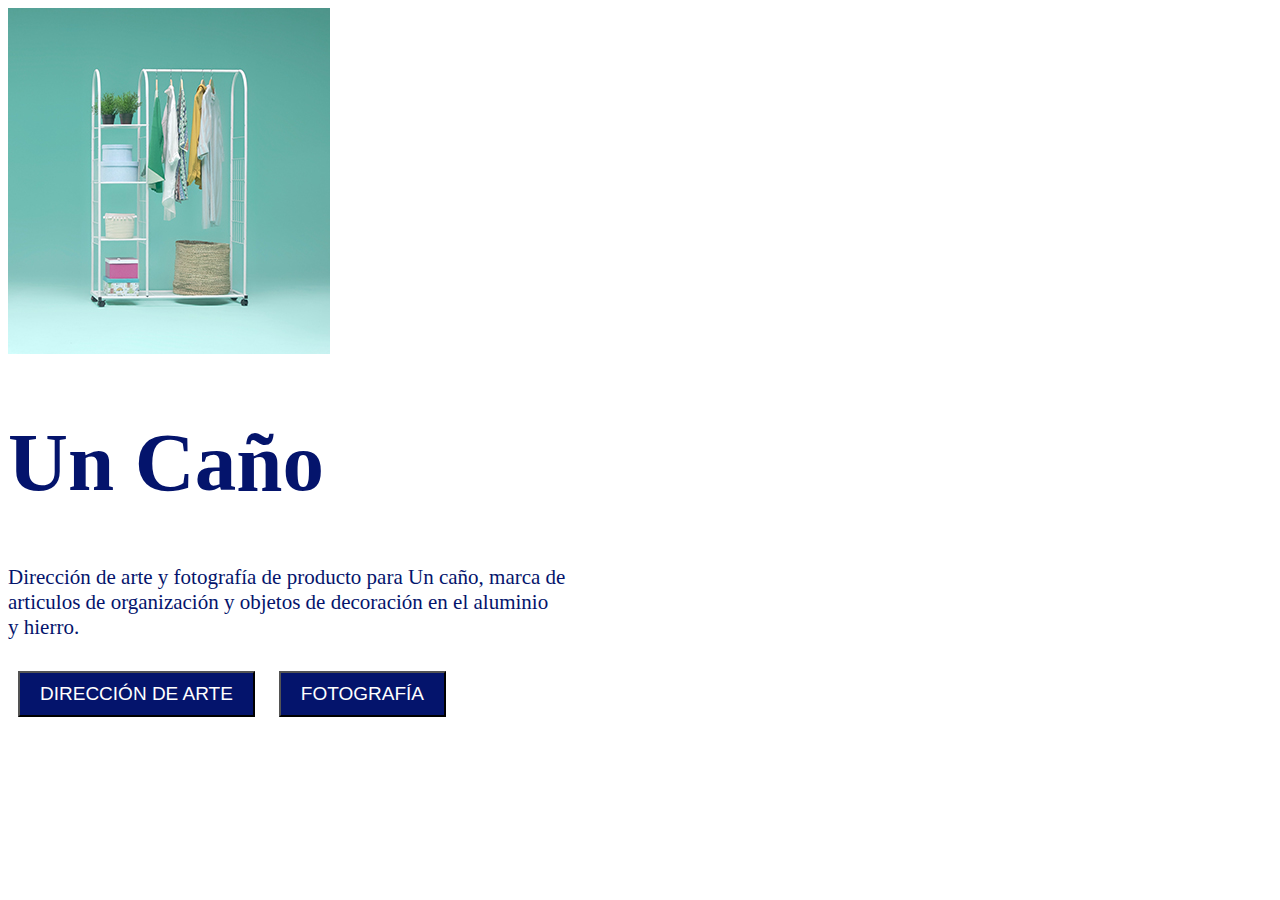
==== index.html @ f5bfd42a "Ejercicio-2-Desafio-M3-Bootstrap" ====
<!DOCTYPE html>
<html lang="en">
<head>
    <meta charset="UTF-8">
    <meta name="viewport" content="width=device-width, initial-scale=1.0">
    <link rel="preconnect" href="https://fonts.googleapis.com">
<link rel="preconnect" href="https://fonts.gstatic.com" crossorigin>
<link href="https://fonts.googleapis.com/css2?family=Source+Sans+3:ital,wght@0,400;0,900;1,400&display=swap" rel="stylesheet">
    <link href="https://cdn.jsdelivr.net/npm/bootstrap@5.3.1/dist/css/bootstrap.min.css" rel="stylesheet" integrity="sha384-4bw+/aepP/YC94hEpVNVgiZdgIC5+VKNBQNGCHeKRQN+PtmoHDEXuppvnDJzQIu9" crossorigin="anonymous">
    <title>Document</title>
    <style>
        button{
            margin: 10px;
            background-color: #04146c;
            color: white;
            font-family: Source+Sans+3;
            font-size: 19px;
            padding-left: 20px;
            padding-right: 20px;
            padding-top: 10px;
            padding-bottom: 10px;
        }
        h1{
            font-family: source+Sans+3;
            font-weight: 900;
            font-size: 83px;
            color:  #04146c;
        }
        p{
            font-family: source+Sans+3;
            font-size: 21px;
            color: #04146c;
        }
    </style>
</head>
<body>
    <main class="
    d-xl-flex
    d-lg-flex
    d-sm-flex-column
    justify-content-center 
    align-items-center
    ">
        <div class="p-5">
            <img src="./Recursos/uncanio.jpg" alt="Imagen">
        </div>
        <div class="p-5">
            <h1>Un Caño</h1>
            <p>
                Dirección de arte y fotografía de producto para <span>Un caño</span>, marca de <br>
                articulos de organización y objetos de decoración en el aluminio <br>
                y hierro. <br>
            </p>

            <button class="button-primary"> DIRECCIÓN DE ARTE </button>
            <button class="button-primary"> FOTOGRAFÍA </button>
        </div>
    </main>
</body>
</html>
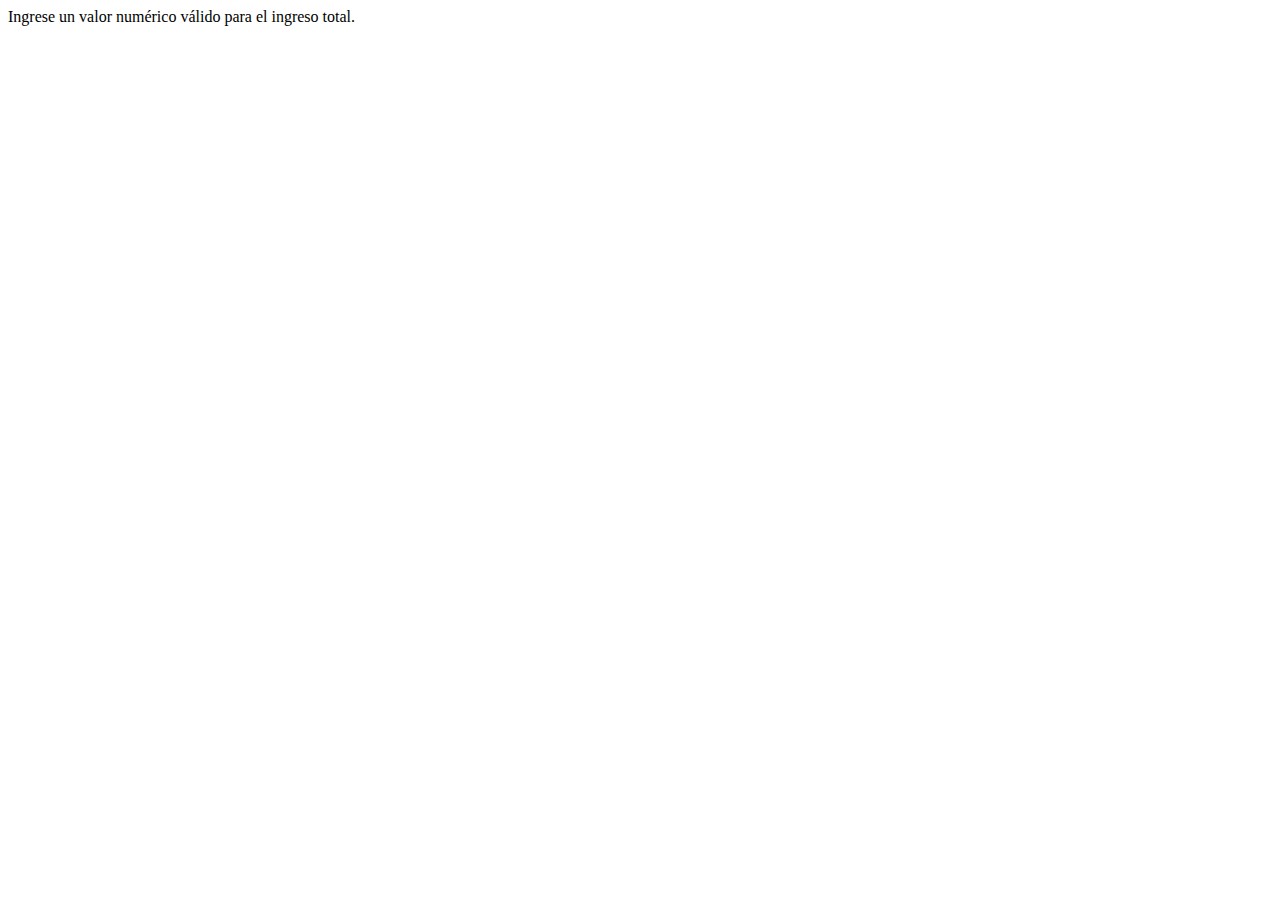
==== commit 719e6814: "Ejercicio-1-M1-JavaScript" ====
--- a/index.html
+++ b/index.html
@@ -1,60 +1,25 @@
 <!DOCTYPE html>
-<html lang="en">
+<html lang="es">
 <head>
     <meta charset="UTF-8">
     <meta name="viewport" content="width=device-width, initial-scale=1.0">
-    <link rel="preconnect" href="https://fonts.googleapis.com">
-<link rel="preconnect" href="https://fonts.gstatic.com" crossorigin>
-<link href="https://fonts.googleapis.com/css2?family=Source+Sans+3:ital,wght@0,400;0,900;1,400&display=swap" rel="stylesheet">
-    <link href="https://cdn.jsdelivr.net/npm/bootstrap@5.3.1/dist/css/bootstrap.min.css" rel="stylesheet" integrity="sha384-4bw+/aepP/YC94hEpVNVgiZdgIC5+VKNBQNGCHeKRQN+PtmoHDEXuppvnDJzQIu9" crossorigin="anonymous">
-    <title>Document</title>
-    <style>
-        button{
-            margin: 10px;
-            background-color: #04146c;
-            color: white;
-            font-family: Source+Sans+3;
-            font-size: 19px;
-            padding-left: 20px;
-            padding-right: 20px;
-            padding-top: 10px;
-            padding-bottom: 10px;
-        }
-        h1{
-            font-family: source+Sans+3;
-            font-weight: 900;
-            font-size: 83px;
-            color:  #04146c;
-        }
-        p{
-            font-family: source+Sans+3;
-            font-size: 21px;
-            color: #04146c;
-        }
-    </style>
+    <title>Calculadora de Presupuesto</title>
 </head>
 <body>
-    <main class="
-    d-xl-flex
-    d-lg-flex
-    d-sm-flex-column
-    justify-content-center 
-    align-items-center
-    ">
-        <div class="p-5">
-            <img src="./Recursos/uncanio.jpg" alt="Imagen">
-        </div>
-        <div class="p-5">
-            <h1>Un Caño</h1>
-            <p>
-                Dirección de arte y fotografía de producto para <span>Un caño</span>, marca de <br>
-                articulos de organización y objetos de decoración en el aluminio <br>
-                y hierro. <br>
-            </p>
+    <script>
+        const ingresoTotal = parseFloat(prompt("Ingrese el ingreso total:"));
 
-            <button class="button-primary"> DIRECCIÓN DE ARTE </button>
-            <button class="button-primary"> FOTOGRAFÍA </button>
-        </div>
-    </main>
+        if (!isNaN(ingresoTotal)) {
+            const gastosNecesarios = ingresoTotal * 0.5;
+            const gastosOpcionales = ingresoTotal * 0.3;
+            const ahorroEInversion = ingresoTotal * 0.2;
+
+            document.write(`Monto para gastos necesarios: $${gastosNecesarios.toFixed(2)}<br>`);
+            document.write(`Monto para gastos opcionales: $${gastosOpcionales.toFixed(2)}<br>`);
+            document.write(`Monto para ahorro e inversión: $${ahorroEInversion.toFixed(2)}<br>`);
+        } else {
+            document.write("Ingrese un valor numérico válido para el ingreso total.");
+        }
+    </script>
 </body>
 </html>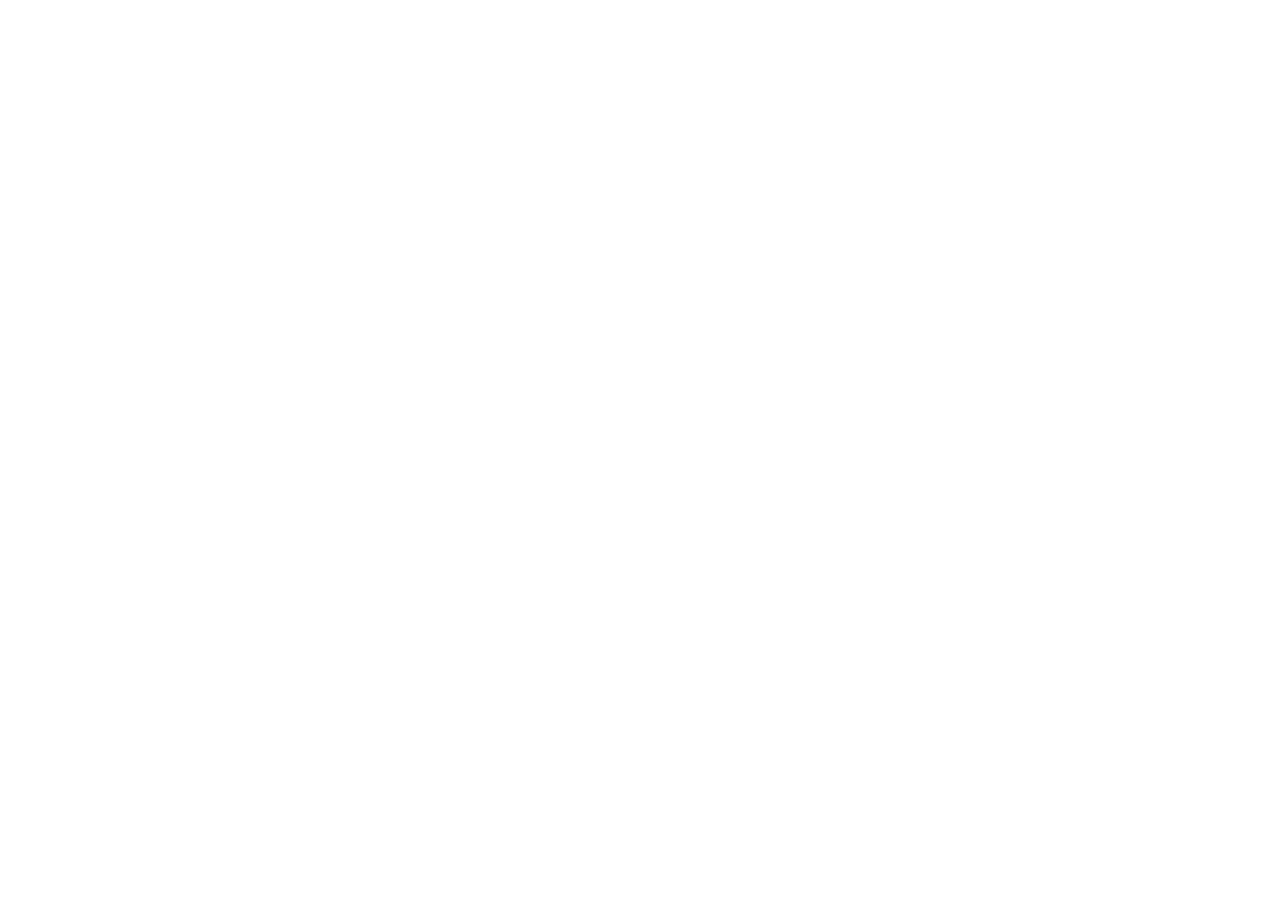
==== commit eaee85a3: "Revirtiendo cambios en master" ====
--- a/index.html
+++ b/index.html
@@ -1,25 +1,11 @@
 <!DOCTYPE html>
-<html lang="es">
+<html lang="en">
 <head>
     <meta charset="UTF-8">
     <meta name="viewport" content="width=device-width, initial-scale=1.0">
-    <title>Calculadora de Presupuesto</title>
+    <title>Document</title>
 </head>
 <body>
-    <script>
-        const ingresoTotal = parseFloat(prompt("Ingrese el ingreso total:"));
-
-        if (!isNaN(ingresoTotal)) {
-            const gastosNecesarios = ingresoTotal * 0.5;
-            const gastosOpcionales = ingresoTotal * 0.3;
-            const ahorroEInversion = ingresoTotal * 0.2;
-
-            document.write(`Monto para gastos necesarios: $${gastosNecesarios.toFixed(2)}<br>`);
-            document.write(`Monto para gastos opcionales: $${gastosOpcionales.toFixed(2)}<br>`);
-            document.write(`Monto para ahorro e inversión: $${ahorroEInversion.toFixed(2)}<br>`);
-        } else {
-            document.write("Ingrese un valor numérico válido para el ingreso total.");
-        }
-    </script>
+    
 </body>
 </html>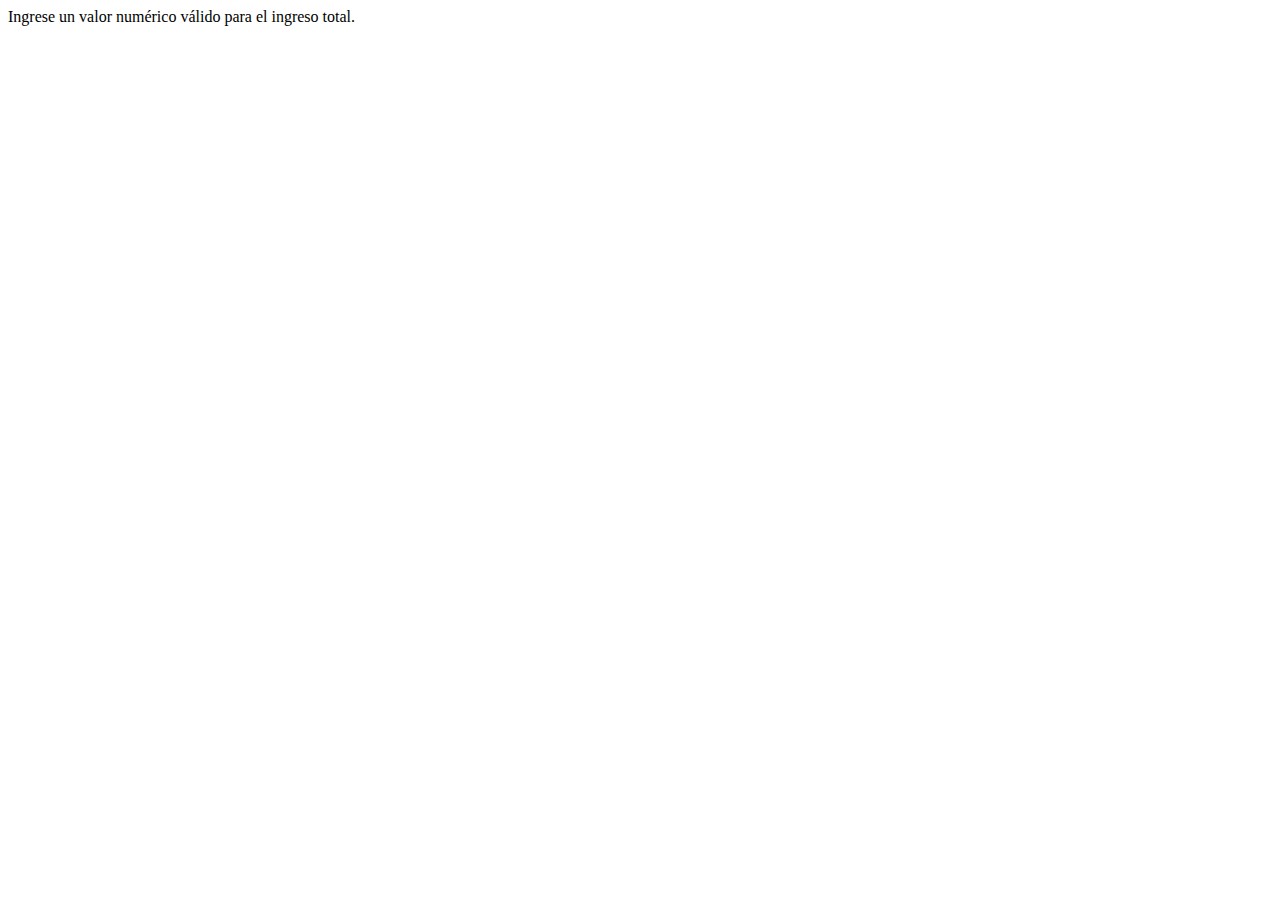
==== commit 042e75c3: "Ejercicio-2-M1-JavaScript" ====
--- a/index.html
+++ b/index.html
@@ -1,11 +1,25 @@
 <!DOCTYPE html>
-<html lang="en">
+<html lang="es">
 <head>
     <meta charset="UTF-8">
     <meta name="viewport" content="width=device-width, initial-scale=1.0">
-    <title>Document</title>
+    <title>Calculadora de Presupuesto</title>
 </head>
 <body>
-    
+    <script>
+        const ingresoTotal = parseFloat(prompt("Ingrese el ingreso total:"));
+
+        if (!isNaN(ingresoTotal)) {
+            const gastosNecesarios = ingresoTotal * 0.5;
+            const gastosOpcionales = ingresoTotal * 0.3;
+            const ahorroEInversion = ingresoTotal * 0.2;
+
+            document.write(`Monto para gastos necesarios: $${gastosNecesarios.toFixed(2)}<br>`);
+            document.write(`Monto para gastos opcionales: $${gastosOpcionales.toFixed(2)}<br>`);
+            document.write(`Monto para ahorro e inversión: $${ahorroEInversion.toFixed(2)}<br>`);
+        } else {
+            document.write("Ingrese un valor numérico válido para el ingreso total.");
+        }
+    </script>
 </body>
 </html>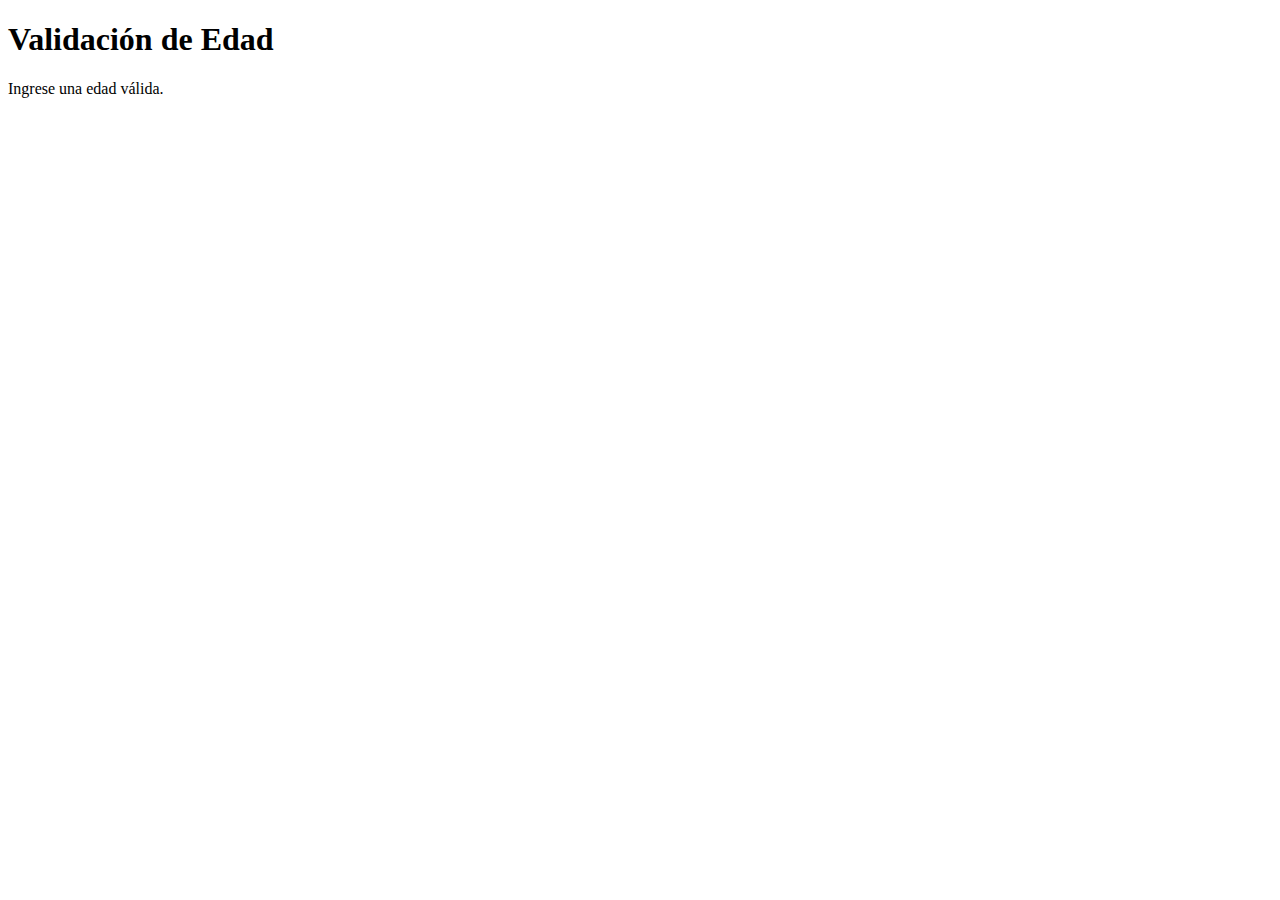
==== commit 4a0bc9b5: "Ejercicio-1-M2-javaScript" ====
--- a/index.html
+++ b/index.html
@@ -3,22 +3,24 @@
 <head>
     <meta charset="UTF-8">
     <meta name="viewport" content="width=device-width, initial-scale=1.0">
-    <title>Calculadora de Presupuesto</title>
+    <title>Validación de Edad</title>
 </head>
 <body>
+    <h1>Validación de Edad</h1>
+
     <script>
-        const ingresoTotal = parseFloat(prompt("Ingrese el ingreso total:"));
+        // Solicitar la edad del usuario
+        const edad = parseInt(prompt("Ingrese su edad:"));
 
-        if (!isNaN(ingresoTotal)) {
-            const gastosNecesarios = ingresoTotal * 0.5;
-            const gastosOpcionales = ingresoTotal * 0.3;
-            const ahorroEInversion = ingresoTotal * 0.2;
-
-            document.write(`Monto para gastos necesarios: $${gastosNecesarios.toFixed(2)}<br>`);
-            document.write(`Monto para gastos opcionales: $${gastosOpcionales.toFixed(2)}<br>`);
-            document.write(`Monto para ahorro e inversión: $${ahorroEInversion.toFixed(2)}<br>`);
+        // Validar la edad y mostrar un mensaje
+        if (!isNaN(edad) && edad > 0) {
+            if (edad >= 18) {
+                document.write("<p>Bienvenido, eres mayor de 18 años.</p>");
+            } else {
+                document.write("<p>Lo siento, debes ser mayor de 18 años.</p>");
+            }
         } else {
-            document.write("Ingrese un valor numérico válido para el ingreso total.");
+            document.write("<p>Ingrese una edad válida.</p>");
         }
     </script>
 </body>
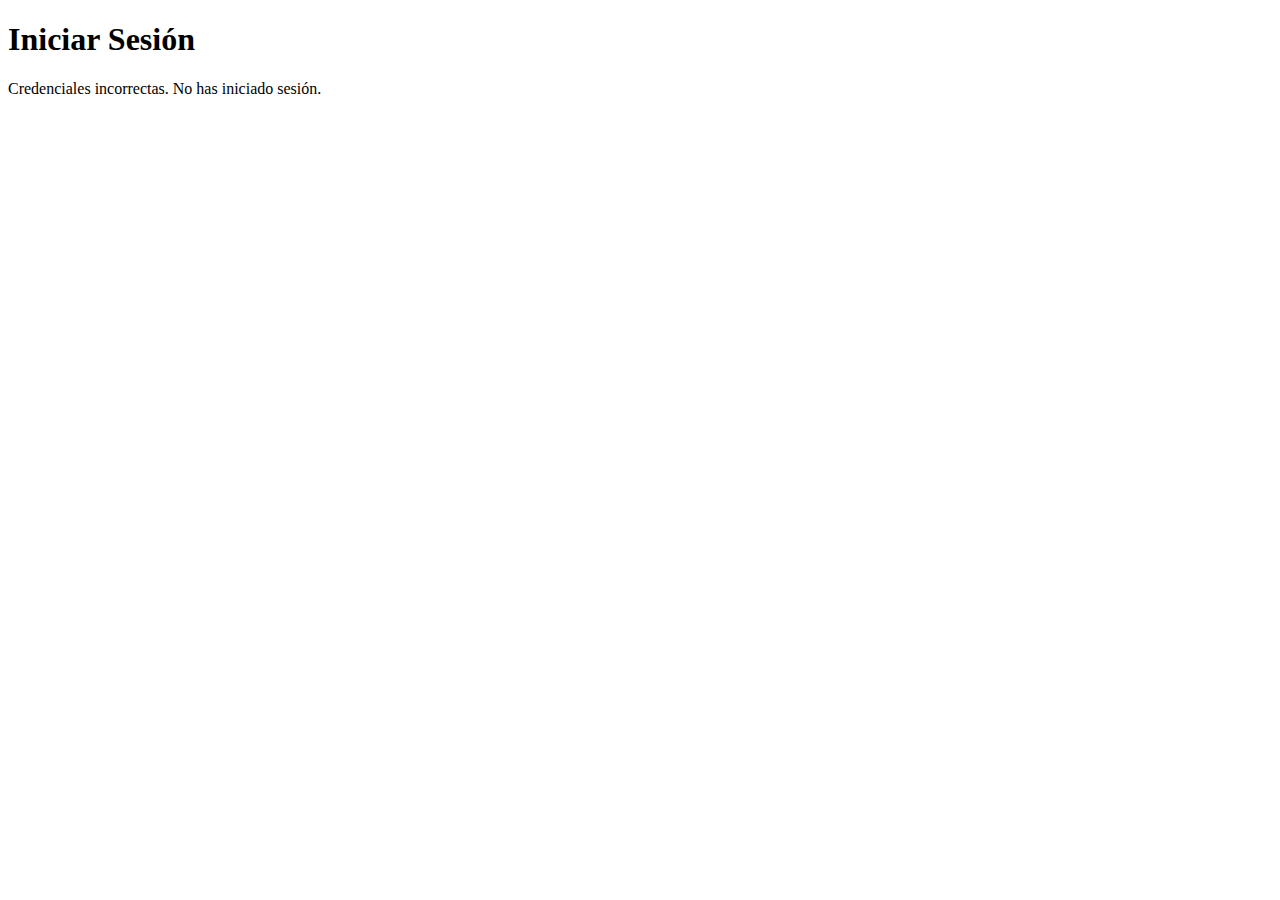
==== commit d3d0dd5b: "Ejercicio-2-M2-JavaScript" ====
--- a/index.html
+++ b/index.html
@@ -3,24 +3,21 @@
 <head>
     <meta charset="UTF-8">
     <meta name="viewport" content="width=device-width, initial-scale=1.0">
-    <title>Validación de Edad</title>
+    <title>Iniciar Sesión</title>
 </head>
 <body>
-    <h1>Validación de Edad</h1>
+    <h1>Iniciar Sesión</h1>
 
     <script>
-        // Solicitar la edad del usuario
-        const edad = parseInt(prompt("Ingrese su edad:"));
+        // Solicitar usuario y clave
+        const usuarioIngresado = prompt("Ingrese su usuario:");
+        const claveIngresada = prompt("Ingrese su clave:");
 
-        // Validar la edad y mostrar un mensaje
-        if (!isNaN(edad) && edad > 0) {
-            if (edad >= 18) {
-                document.write("<p>Bienvenido, eres mayor de 18 años.</p>");
-            } else {
-                document.write("<p>Lo siento, debes ser mayor de 18 años.</p>");
-            }
+        // Validar credenciales
+        if (usuarioIngresado === "admin" && claveIngresada === "1234") {
+            document.write("<p>Bienvenido, has iniciado sesión correctamente.</p>");
         } else {
-            document.write("<p>Ingrese una edad válida.</p>");
+            document.write("<p>Credenciales incorrectas. No has iniciado sesión.</p>");
         }
     </script>
 </body>
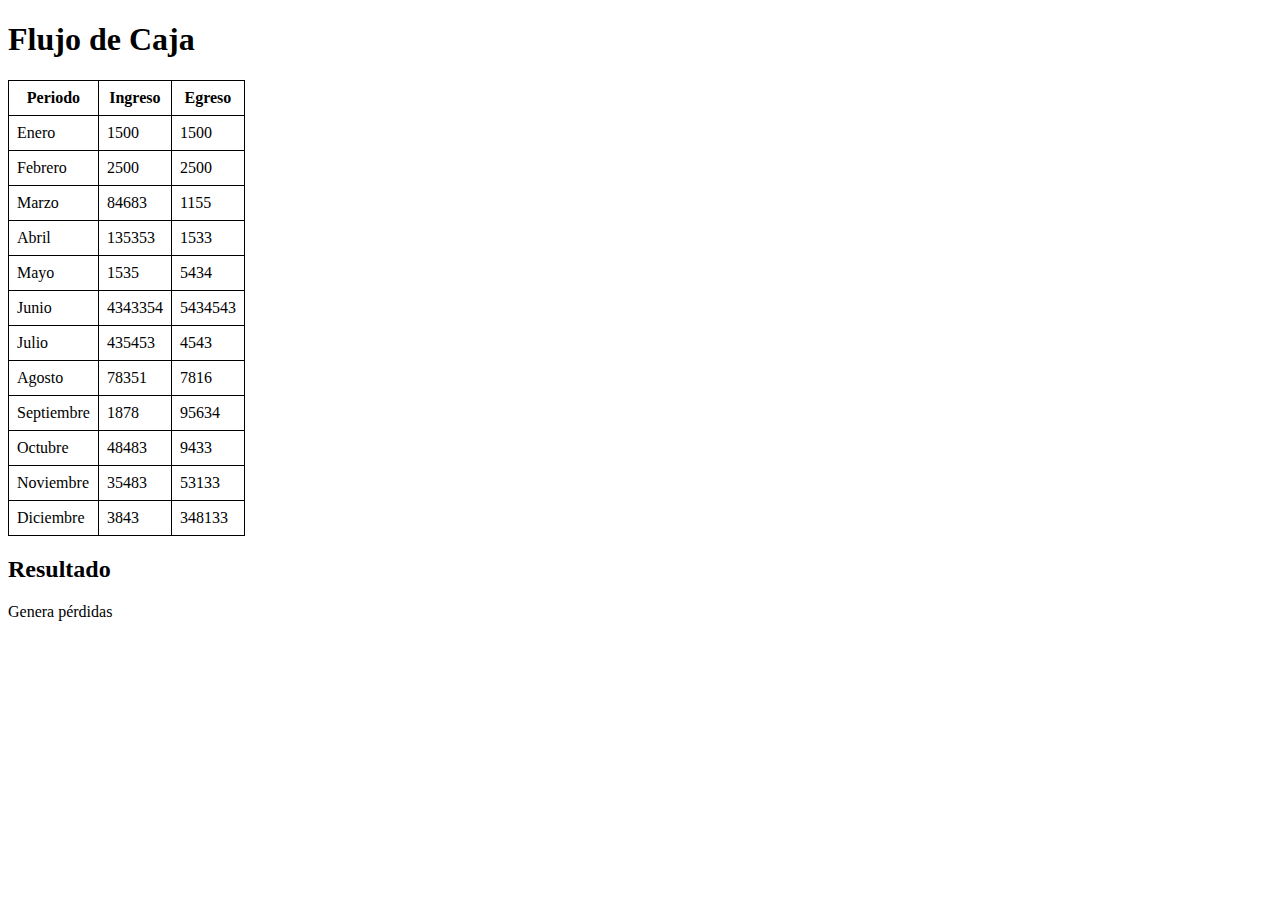
==== commit 5ff33696: "Ejercicio-1-Desafio-M3-javaScript" ====
--- a/index.html
+++ b/index.html
@@ -1,24 +1,34 @@
 <!DOCTYPE html>
-<html lang="es">
+<html lang="en">
 <head>
     <meta charset="UTF-8">
     <meta name="viewport" content="width=device-width, initial-scale=1.0">
-    <title>Iniciar Sesión</title>
+    <title>Flujo de Caja</title>
+    <script src="app.js"></script>
+    <style>
+        table {
+            border-collapse: collapse;
+        }
+        th, td {
+            border: 1px solid black;
+            padding: 8px;
+        }
+    </style>
 </head>
 <body>
-    <h1>Iniciar Sesión</h1>
-
-    <script>
-        // Solicitar usuario y clave
-        const usuarioIngresado = prompt("Ingrese su usuario:");
-        const claveIngresada = prompt("Ingrese su clave:");
-
-        // Validar credenciales
-        if (usuarioIngresado === "admin" && claveIngresada === "1234") {
-            document.write("<p>Bienvenido, has iniciado sesión correctamente.</p>");
-        } else {
-            document.write("<p>Credenciales incorrectas. No has iniciado sesión.</p>");
-        }
-    </script>
+    <h1>Flujo de Caja</h1>
+    <table>
+        <thead>
+            <tr>
+                <th>Periodo</th>
+                <th>Ingreso</th>
+                <th>Egreso</th>
+            </tr>
+        </thead>
+        <tbody id="tableBody">
+        </tbody>
+    </table>
+    <h2>Resultado</h2>
+    <p id="result"></p>
 </body>
-</html>+</html>
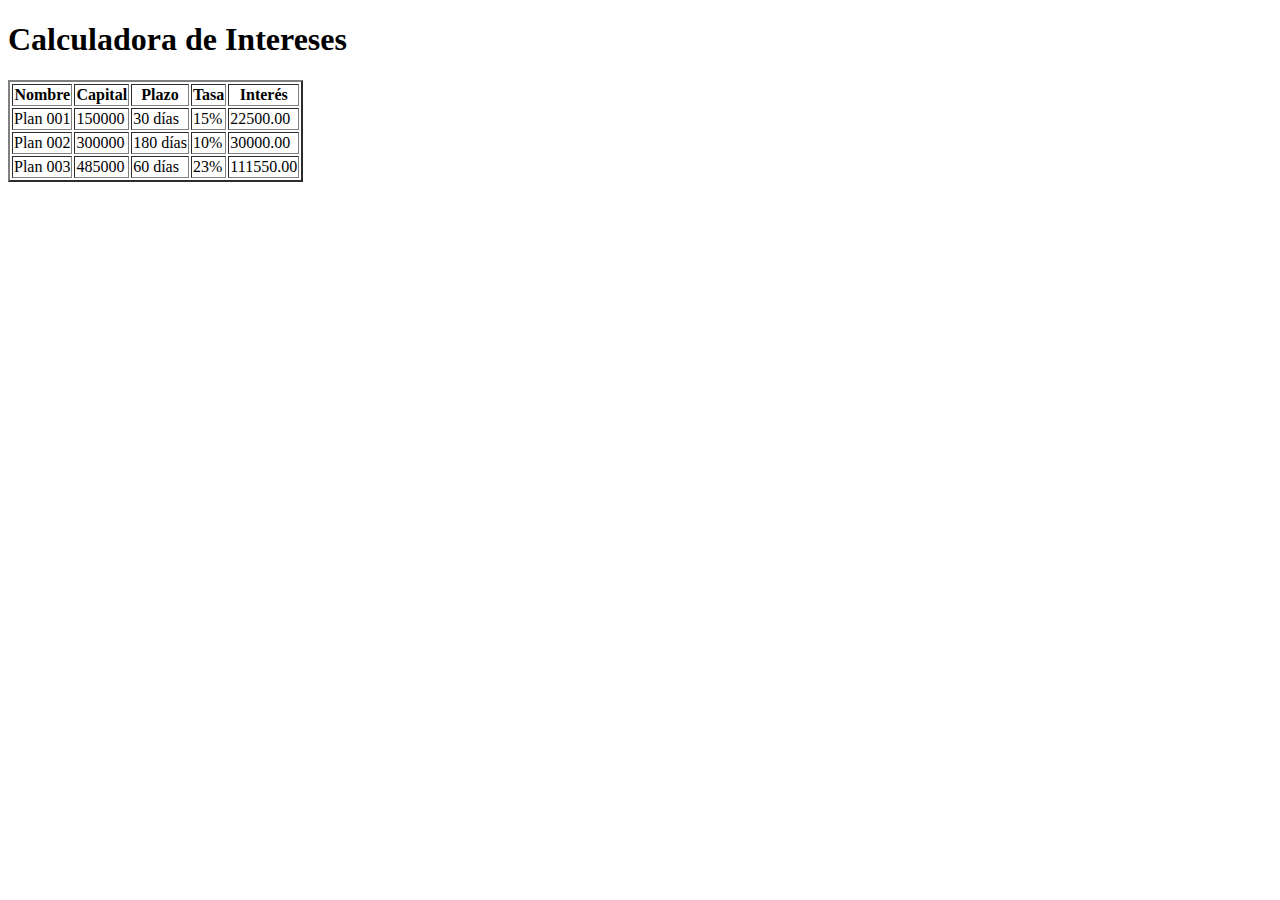
==== commit 95487554: "Ejercicio-2-Desafio-M3-javaScript" ====
--- a/index.html
+++ b/index.html
@@ -1,34 +1,42 @@
 <!DOCTYPE html>
-<html lang="en">
+<html>
 <head>
-    <meta charset="UTF-8">
-    <meta name="viewport" content="width=device-width, initial-scale=1.0">
-    <title>Flujo de Caja</title>
-    <script src="app.js"></script>
-    <style>
-        table {
-            border-collapse: collapse;
-        }
-        th, td {
-            border: 1px solid black;
-            padding: 8px;
-        }
-    </style>
+    <title>Calculadora de Intereses</title>
 </head>
 <body>
-    <h1>Flujo de Caja</h1>
-    <table>
-        <thead>
-            <tr>
-                <th>Periodo</th>
-                <th>Ingreso</th>
-                <th>Egreso</th>
-            </tr>
-        </thead>
-        <tbody id="tableBody">
-        </tbody>
+    <h1>Calculadora de Intereses</h1>
+    <table border="2">
+        <tr>
+            <th>Nombre</th>
+            <th>Capital</th>
+            <th>Plazo</th>
+            <th>Tasa</th>
+            <th>Interés</th>
+        </tr>
     </table>
-    <h2>Resultado</h2>
-    <p id="result"></p>
+    <p><span id="totalInteres"></span></p>
+    <script>
+        const planes = [
+            { nombre: 'Plan 001', capital: 150000, plazo: 30, tasa: 0.15 },
+            { nombre: 'Plan 002', capital: 300000, plazo: 180, tasa: 0.1 },
+            { nombre: 'Plan 003', capital: 485000, plazo: 60, tasa: 0.23 }
+        ];
+
+        const tabla = document.querySelector('table');
+
+
+        planes.forEach(plan => {
+            const interes = plan.capital * plan.tasa;
+            totalInteres += interes;
+
+            const row = tabla.insertRow();
+            row.insertCell().textContent = plan.nombre;
+            row.insertCell().textContent = plan.capital;
+            row.insertCell().textContent = `${plan.plazo} días`;
+            row.insertCell().textContent = `${plan.tasa * 100}%`;
+            row.insertCell().textContent = interes.toFixed(2);
+        });
+
+    </script>
 </body>
 </html>
